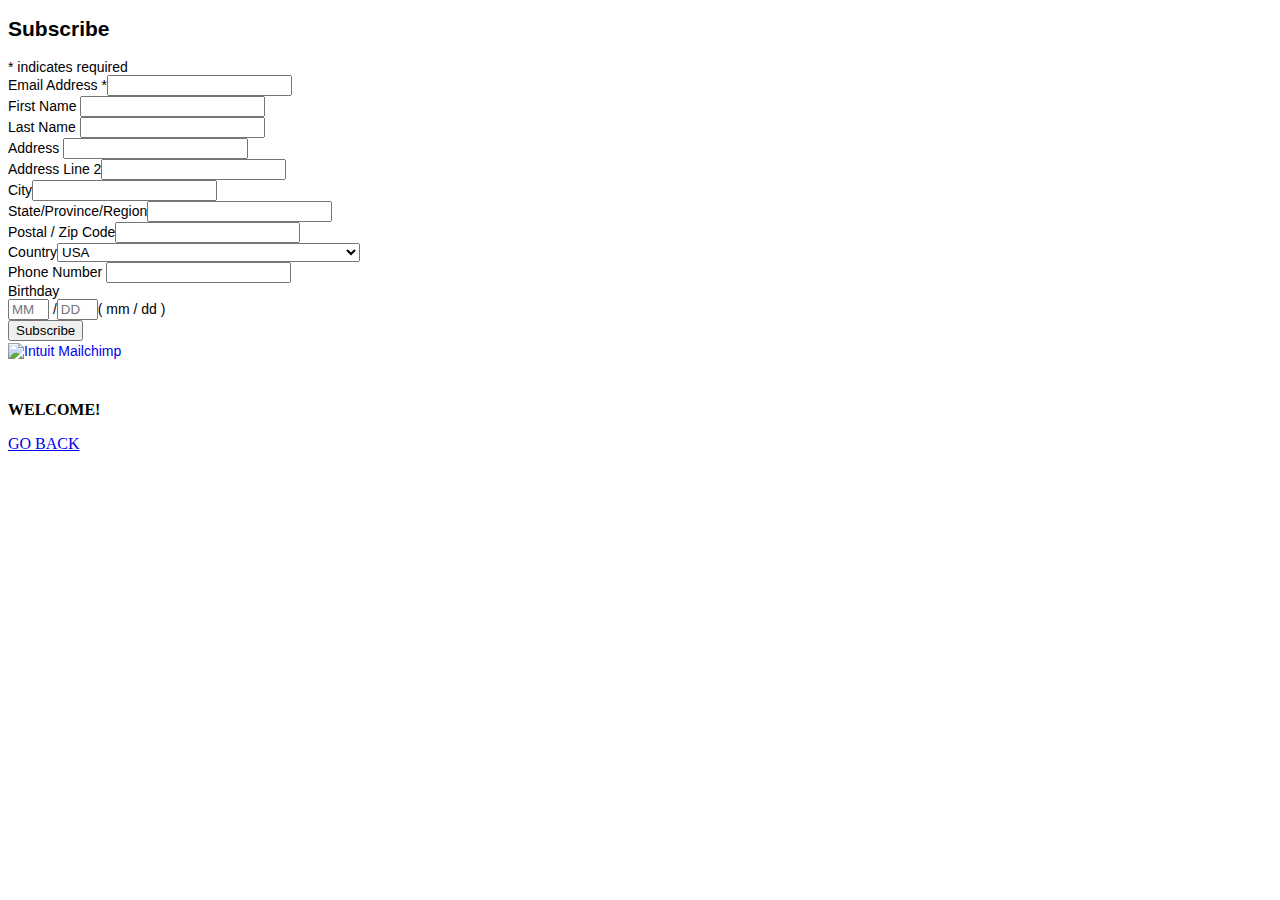
==== 01.html @ 042c20da "uploading website" ====
<!DOCTYPE html>
<html>
<head>
	<title>page</title>
</head>
<body>
<div id="mc_embed_shell">
      <link href="//cdn-images.mailchimp.com/embedcode/classic-061523.css" rel="stylesheet" type="text/css">
  <style type="text/css">
        #mc_embed_signup{background:#fff; false;clear:left; font:14px Helvetica,Arial,sans-serif; width: 600px;}
        /* Add your own Mailchimp form style overrides in your site stylesheet or in this style block.
           We recommend moving this block and the preceding CSS link to the HEAD of your HTML file. */
</style>
<div id="mc_embed_signup">
    <form action="https://gmail.us13.list-manage.com/subscribe/post?u=7e06baf9644b19c66a8bd3d0d&amp;id=ea2a8be426&amp;f_id=00f188eaf0" method="post" id="mc-embedded-subscribe-form" name="mc-embedded-subscribe-form" class="validate" target="_blank">
        <div id="mc_embed_signup_scroll"><h2>Subscribe</h2>
            <div class="indicates-required"><span class="asterisk">*</span> indicates required</div>
            <div class="mc-field-group"><label for="mce-EMAIL">Email Address <span class="asterisk">*</span></label><input type="email" name="EMAIL" class="required email" id="mce-EMAIL" required="" value=""></div><div class="mc-field-group"><label for="mce-FNAME">First Name </label><input type="text" name="FNAME" class=" text" id="mce-FNAME" value=""></div><div class="mc-field-group"><label for="mce-LNAME">Last Name </label><input type="text" name="LNAME" class=" text" id="mce-LNAME" value=""></div><div class="mc-address-group"><div class="mc-field-group"><label for="mce-ADDRESS-addr1">Address </label><input type="text" maxlength="70" name="ADDRESS[addr1]" id="mce-ADDRESS-addr1" class="" value=""></div><div class="mc-field-group"><label for="mce-ADDRESS-addr2">Address Line 2</label><input type="text" maxlength="70" name="ADDRESS[addr2]" id="mce-ADDRESS-addr2" value=""></div><div class="mc-address-fields-group"><div class="mc-field-group"><label for="mce-ADDRESS-city">City</label><input type="text" maxlength="40" name="ADDRESS[city]" id="mce-ADDRESS-city" class="" value=""></div><div class="mc-field-group"><label for="mce-ADDRESS-state">State/Province/Region</label><input type="text" maxlength="20" name="ADDRESS[state]" id="mce-ADDRESS-state" class="" value=""></div><div class="mc-field-group"><label for="mce-ADDRESS-zip">Postal / Zip Code</label><input type="text" maxlength="10" name="ADDRESS[zip]" id="mce-ADDRESS-zip" class="" value=""></div></div><div class="mc-field-group"><label for="mce-ADDRESS-country">Country</label><select name="ADDRESS[country]" id="mce-ADDRESS-country" class=""><option value="Albania">Albania</option><option value="Algeria">Algeria</option><option value="Andorra">Andorra</option><option value="Angola">Angola</option><option value="Argentina">Argentina</option><option value="Armenia">Armenia</option><option value="Australia">Australia</option><option value="Austria">Austria</option><option value="Azerbaijan">Azerbaijan</option><option value="Bahamas">Bahamas</option><option value="Bahrain">Bahrain</option><option value="Bangladesh">Bangladesh</option><option value="Barbados">Barbados</option><option value="Belarus">Belarus</option><option value="Belgium">Belgium</option><option value="Belize">Belize</option><option value="Benin">Benin</option><option value="Bermuda">Bermuda</option><option value="Bhutan">Bhutan</option><option value="Bolivia">Bolivia</option><option value="Bosnia and Herzegovina">Bosnia and Herzegovina</option><option value="Botswana">Botswana</option><option value="Brazil">Brazil</option><option value="Bulgaria">Bulgaria</option><option value="Burkina Faso">Burkina Faso</option><option value="Burundi">Burundi</option><option value="Cambodia">Cambodia</option><option value="Cameroon">Cameroon</option><option value="Canada">Canada</option><option value="Cape Verde">Cape Verde</option><option value="Cayman Islands">Cayman Islands</option><option value="Central African Republic">Central African Republic</option><option value="Chad">Chad</option><option value="Chile">Chile</option><option value="China">China</option><option value="Colombia">Colombia</option><option value="Congo">Congo</option><option value="Croatia">Croatia</option><option value="Cyprus">Cyprus</option><option value="Czech Republic">Czech Republic</option><option value="Denmark">Denmark</option><option value="Djibouti">Djibouti</option><option value="Ecuador">Ecuador</option><option value="Egypt">Egypt</option><option value="El Salvador">El Salvador</option><option value="Equatorial Guinea">Equatorial Guinea</option><option value="Eritrea">Eritrea</option><option value="Estonia">Estonia</option><option value="Ethiopia">Ethiopia</option><option value="Fiji">Fiji</option><option value="Finland">Finland</option><option value="France">France</option><option value="Gabon">Gabon</option><option value="Gambia">Gambia</option><option value="Georgia">Georgia</option><option value="Germany">Germany</option><option value="Ghana">Ghana</option><option value="Greece">Greece</option><option value="Guam">Guam</option><option value="Guinea">Guinea</option><option value="Guinea-Bissau">Guinea-Bissau</option><option value="Guyana">Guyana</option><option value="Honduras">Honduras</option><option value="Hong Kong">Hong Kong</option><option value="Hungary">Hungary</option><option value="Iceland">Iceland</option><option value="India">India</option><option value="Indonesia">Indonesia</option><option value="Ireland">Ireland</option><option value="Israel">Israel</option><option value="Italy">Italy</option><option value="Japan">Japan</option><option value="Jordan">Jordan</option><option value="Kazakhstan">Kazakhstan</option><option value="Kenya">Kenya</option><option value="Kuwait">Kuwait</option><option value="Kyrgyzstan">Kyrgyzstan</option><option value="Lao People's Democratic Republic">Lao People's Democratic Republic</option><option value="Latvia">Latvia</option><option value="Lebanon">Lebanon</option><option value="Lesotho">Lesotho</option><option value="Liberia">Liberia</option><option value="Liechtenstein">Liechtenstein</option><option value="Lithuania">Lithuania</option><option value="Luxembourg">Luxembourg</option><option value="Macedonia">Macedonia</option><option value="Madagascar">Madagascar</option><option value="Malawi">Malawi</option><option value="Malaysia">Malaysia</option><option value="Maldives">Maldives</option><option value="Mali">Mali</option><option value="Malta">Malta</option><option value="Mauritania">Mauritania</option><option value="Mexico">Mexico</option><option value="Moldova, Republic of">Moldova, Republic of</option><option value="Monaco">Monaco</option><option value="Mongolia">Mongolia</option><option value="Morocco">Morocco</option><option value="Mozambique">Mozambique</option><option value="Namibia">Namibia</option><option value="Nepal">Nepal</option><option value="Netherlands">Netherlands</option><option value="Netherlands Antilles">Netherlands Antilles</option><option value="New Zealand">New Zealand</option><option value="Nicaragua">Nicaragua</option><option value="Niger">Niger</option><option value="Nigeria">Nigeria</option><option value="Norway">Norway</option><option value="Oman">Oman</option><option value="Pakistan">Pakistan</option><option value="Panama">Panama</option><option value="Paraguay">Paraguay</option><option value="Peru">Peru</option><option value="Philippines">Philippines</option><option value="Poland">Poland</option><option value="Portugal">Portugal</option><option value="Qatar">Qatar</option><option value="Reunion">Reunion</option><option value="Romania">Romania</option><option value="Russia">Russia</option><option value="Rwanda">Rwanda</option><option value="Samoa (Independent)">Samoa (Independent)</option><option value="Saudi Arabia">Saudi Arabia</option><option value="Senegal">Senegal</option><option value="Seychelles">Seychelles</option><option value="Sierra Leone">Sierra Leone</option><option value="Singapore">Singapore</option><option value="Slovakia">Slovakia</option><option value="Slovenia">Slovenia</option><option value="Somalia">Somalia</option><option value="South Africa">South Africa</option><option value="South Korea">South Korea</option><option value="Spain">Spain</option><option value="Sri Lanka">Sri Lanka</option><option value="Suriname">Suriname</option><option value="Swaziland">Swaziland</option><option value="Sweden">Sweden</option><option value="Switzerland">Switzerland</option><option value="Taiwan">Taiwan</option><option value="Tanzania">Tanzania</option><option value="Thailand">Thailand</option><option value="Togo">Togo</option><option value="Tunisia">Tunisia</option><option value="Turkiye">Turkiye</option><option value="Turkmenistan">Turkmenistan</option><option value="Uganda">Uganda</option><option value="Ukraine">Ukraine</option><option value="United Arab Emirates">United Arab Emirates</option><option value="Uruguay">Uruguay</option><option value="USA" selected="">USA</option><option value="Uzbekistan">Uzbekistan</option><option value="Vatican City State (Holy See)">Vatican City State (Holy See)</option><option value="Venezuela">Venezuela</option><option value="Vietnam">Vietnam</option><option value="Virgin Islands (British)">Virgin Islands (British)</option><option value="Yemen">Yemen</option><option value="Zambia">Zambia</option><option value="Zimbabwe">Zimbabwe</option><option value="Antigua And Barbuda">Antigua And Barbuda</option><option value="Anguilla">Anguilla</option><option value="American Samoa">American Samoa</option><option value="Aruba">Aruba</option><option value="Brunei Darussalam">Brunei Darussalam</option><option value="Bouvet Island">Bouvet Island</option><option value="Cook Islands">Cook Islands</option><option value="Christmas Island">Christmas Island</option><option value="Dominican Republic">Dominican Republic</option><option value="Western Sahara">Western Sahara</option><option value="Falkland Islands">Falkland Islands</option><option value="Faroe Islands">Faroe Islands</option><option value="Grenada">Grenada</option><option value="French Guiana">French Guiana</option><option value="Gibraltar">Gibraltar</option><option value="Greenland">Greenland</option><option value="Guadeloupe">Guadeloupe</option><option value="Guatemala">Guatemala</option><option value="Haiti">Haiti</option><option value="Jamaica">Jamaica</option><option value="Kiribati">Kiribati</option><option value="Comoros">Comoros</option><option value="Saint Kitts and Nevis">Saint Kitts and Nevis</option><option value="Saint Lucia">Saint Lucia</option><option value="Marshall Islands">Marshall Islands</option><option value="Macau">Macau</option><option value="Martinique">Martinique</option><option value="Mauritius">Mauritius</option><option value="New Caledonia">New Caledonia</option><option value="Norfolk Island">Norfolk Island</option><option value="Nauru">Nauru</option><option value="Niue">Niue</option><option value="Papua New Guinea">Papua New Guinea</option><option value="Pitcairn">Pitcairn</option><option value="Palau">Palau</option><option value="Solomon Islands">Solomon Islands</option><option value="Svalbard and Jan Mayen Islands">Svalbard and Jan Mayen Islands</option><option value="San Marino">San Marino</option><option value="Tonga">Tonga</option><option value="Timor-Leste">Timor-Leste</option><option value="Trinidad and Tobago">Trinidad and Tobago</option><option value="Tuvalu">Tuvalu</option><option value="Saint Vincent and the Grenadines">Saint Vincent and the Grenadines</option><option value="Virgin Islands (U.S.)">Virgin Islands (U.S.)</option><option value="Vanuatu">Vanuatu</option><option value="Mayotte">Mayotte</option><option value="Myanmar">Myanmar</option><option value="Sao Tome and Principe">Sao Tome and Principe</option><option value="South Georgia and the South Sandwich Islands">South Georgia and the South Sandwich Islands</option><option value="Tajikistan">Tajikistan</option><option value="United Kingdom">United Kingdom</option><option value="Costa Rica">Costa Rica</option><option value="Guernsey">Guernsey</option><option value="North Korea">North Korea</option><option value="Afghanistan">Afghanistan</option><option value="Cote D'Ivoire">Cote D'Ivoire</option><option value="Cuba">Cuba</option><option value="French Polynesia">French Polynesia</option><option value="Iran">Iran</option><option value="Iraq">Iraq</option><option value="Libya">Libya</option><option value="Palestine">Palestine</option><option value="Syria">Syria</option><option value="Aaland Islands">Aaland Islands</option><option value="Turks &amp; Caicos Islands">Turks &amp; Caicos Islands</option><option value="Jersey  (Channel Islands)">Jersey  (Channel Islands)</option><option value="Dominica">Dominica</option><option value="Montenegro">Montenegro</option><option value="Sudan">Sudan</option><option value="Montserrat">Montserrat</option><option value="Curacao">Curacao</option><option value="Sint Maarten">Sint Maarten</option><option value="South Sudan">South Sudan</option><option value="Republic of Kosovo">Republic of Kosovo</option><option value="Congo, Democratic Republic of the">Congo, Democratic Republic of the</option><option value="Isle of Man">Isle of Man</option><option value="Saint Martin">Saint Martin</option><option value="Bonaire, Saint Eustatius and Saba">Bonaire, Saint Eustatius and Saba</option><option value="Serbia">Serbia</option></select></div></div><div class="mc-field-group"><label for="mce-PHONE">Phone Number </label><input type="text" name="PHONE" class="REQ_CSS" id="mce-PHONE" value=""></div><div class="mc-field-group size1of2"><label for="mce-BIRTHDAY-month">Birthday </label><div class="datefield"><span class="subfield monthfield"><input class="birthday REQ_CSS" type="text" pattern="[0-9]*" placeholder="MM" size="2" maxlength="2" name="BIRTHDAY[month]" id="mce-BIRTHDAY-month" value=""></span> /<span class="subfield dayfield"><input class="birthday REQ_CSS" type="text" pattern="[0-9]*" placeholder="DD" size="2" maxlength="2" name="BIRTHDAY[day]" id="mce-BIRTHDAY-day" value=""></span><span class="small-meta nowrap">( mm / dd )</span></div></div>
        <div id="mce-responses" class="clear foot">
            <div class="response" id="mce-error-response" style="display: none;"></div>
            <div class="response" id="mce-success-response" style="display: none;"></div>
        </div>
    <div aria-hidden="true" style="position: absolute; left: -5000px;">
        /* real people should not fill this in and expect good things - do not remove this or risk form bot signups */
        <input type="text" name="b_7e06baf9644b19c66a8bd3d0d_ea2a8be426" tabindex="-1" value="">
    </div>
        <div class="optionalParent">
            <div class="clear foot">
                <input type="submit" name="subscribe" id="mc-embedded-subscribe" class="button" value="Subscribe">
                <p style="margin: 0px auto;"><a href="http://eepurl.com/iTppGY" title="Mailchimp - email marketing made easy and fun"><span style="display: inline-block; background-color: transparent; border-radius: 4px;"><img class="refferal_badge" src="https://digitalasset.intuit.com/render/content/dam/intuit/mc-fe/en_us/images/intuit-mc-rewards-text-dark.svg" alt="Intuit Mailchimp" style="width: 220px; height: 40px; display: flex; padding: 2px 0px; justify-content: center; align-items: center;"></span></a></p>
            </div>
        </div>
    </div>
</form>
</div>
<script type="text/javascript" src="//s3.amazonaws.com/downloads.mailchimp.com/js/mc-validate.js"></script><script type="text/javascript">(function($) {window.fnames = new Array(); window.ftypes = new Array();fnames[0]='EMAIL';ftypes[0]='email';fnames[1]='FNAME';ftypes[1]='text';fnames[2]='LNAME';ftypes[2]='text';fnames[3]='ADDRESS';ftypes[3]='address';fnames[4]='PHONE';ftypes[4]='phone';fnames[5]='BIRTHDAY';ftypes[5]='birthday';}(jQuery));var $mcj = jQuery.noConflict(true);</script></div>

<p><b>WELCOME!</b></p>
<a href="0.html"> GO BACK</a>
</body>
</html>
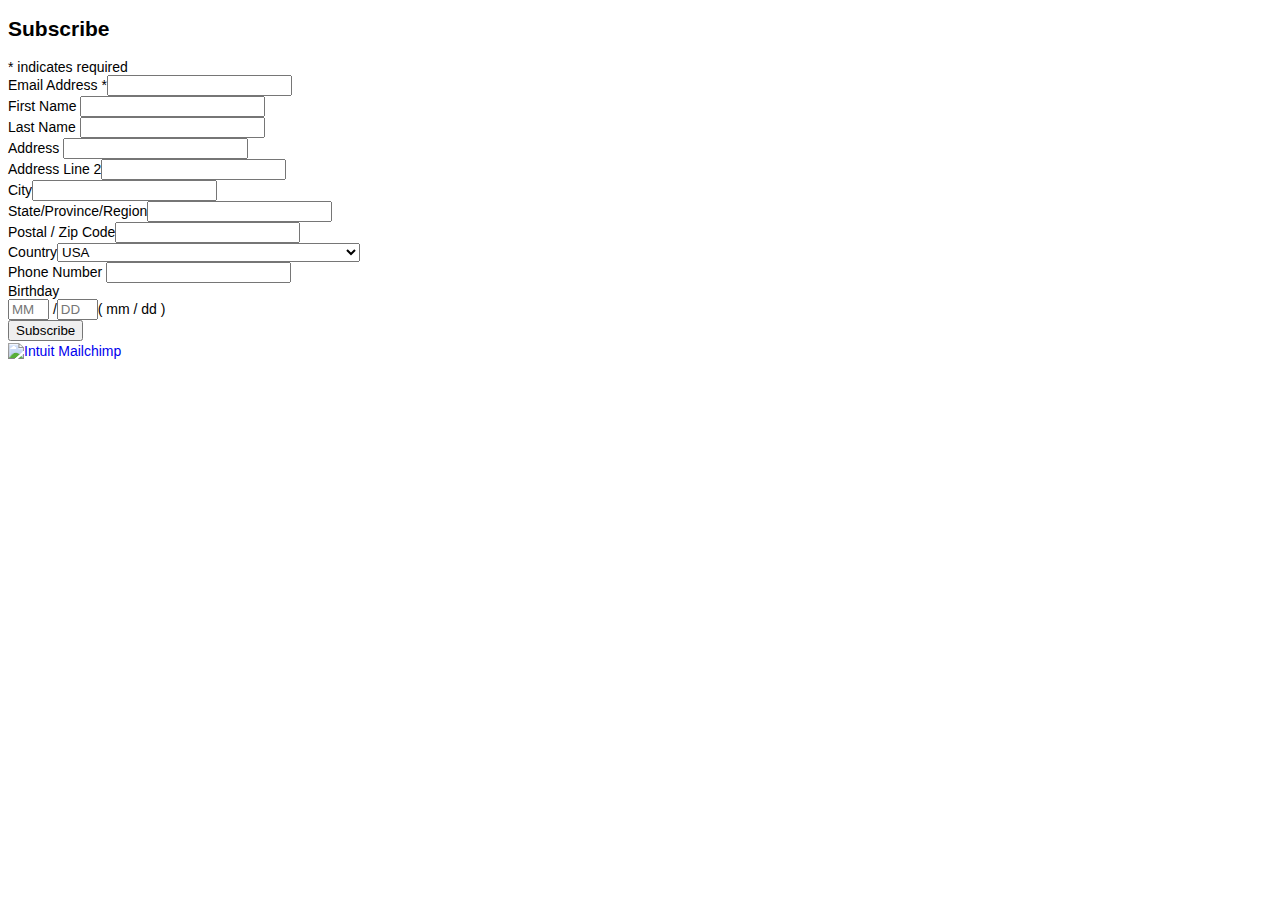
==== commit 343715fa: "Update 01.html" ====
--- a/01.html
+++ b/01.html
@@ -35,7 +35,6 @@
 </div>
 <script type="text/javascript" src="//s3.amazonaws.com/downloads.mailchimp.com/js/mc-validate.js"></script><script type="text/javascript">(function($) {window.fnames = new Array(); window.ftypes = new Array();fnames[0]='EMAIL';ftypes[0]='email';fnames[1]='FNAME';ftypes[1]='text';fnames[2]='LNAME';ftypes[2]='text';fnames[3]='ADDRESS';ftypes[3]='address';fnames[4]='PHONE';ftypes[4]='phone';fnames[5]='BIRTHDAY';ftypes[5]='birthday';}(jQuery));var $mcj = jQuery.noConflict(true);</script></div>
 
-<p><b>WELCOME!</b></p>
-<a href="0.html"> GO BACK</a>
+<a href="0.html"/a>
 </body>
-</html>+</html>
